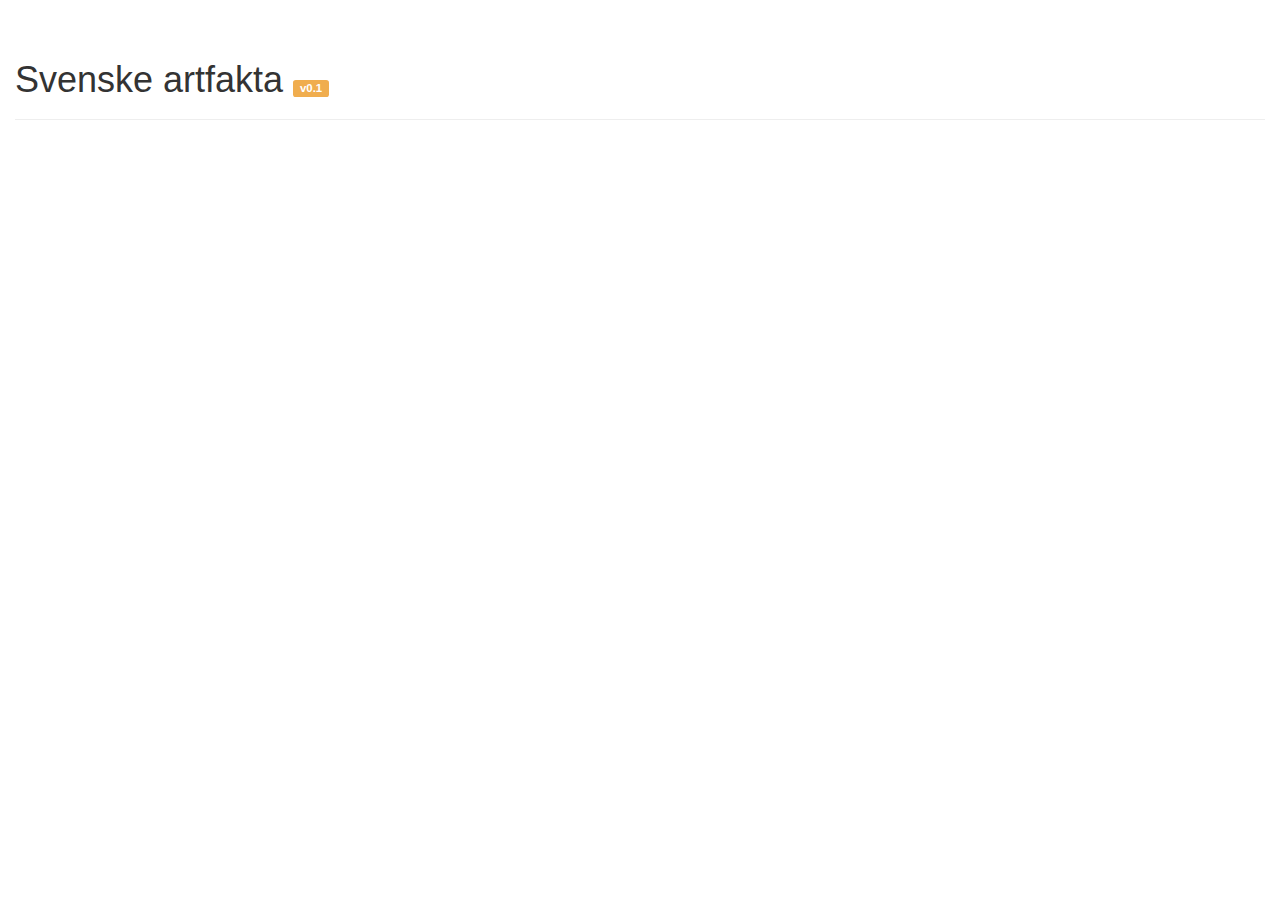
==== intro.html @ eec139e3 "Initial commit" ====
<!DOCTYPE html>
<html lang="en">
	<head>
		<meta http-equiv="X-UA-Compatible" content="IE=edge;" />
		<meta http-equiv="Content-Type" content="text/html; charset=utf-8"/>
		<title></title>

		<script src="ext/jquery-2.1.3.min.js"></script>
		<script src="ext/bootstrap/3.3.2/js/bootstrap.min.js"></script>

		<link rel="stylesheet" href="ext/bootstrap/3.3.2/css/bootstrap.min.css">
		<link rel="stylesheet" href="ext/bootstrap/3.3.2/css/bootstrap-theme.min.css">

		<meta name="viewport" content="width=device-width, initial-scale=1">

	</head>
	<body>

		<div class="container-fluid">

			<div class="page-header">
				<div class="row">
					<div class="col-sm-12">
						<h1>Svenske artfakta <small><small><span class="label label-warning">v0.1</span></small></small></h1>
					</div>
				</div>
			</div>

			<div class="row">
				<div class="col-sm-12">



						<div id="description"></div>


				</div>
			</div>
		</div>

	<script type="text/javascript">

		var taxon = window.location.search.substring(1);

		if(taxon) {
	    $(function() {
	        $.ajax({
	            url: "https://api.artdatabanken.se/information/v1/speciesdataservice/v1/speciesdata/search?searchString=" + taxon,
	            beforeSend: function(xhrObj){
	                // Request headers
	                xhrObj.setRequestHeader("Ocp-Apim-Subscription-Key","c4c5804fdc0b458e837e70d6dedb42cf");
	            },
	            type: "GET",
	        })
	        .done(function(data) {
						$(function() {
				        $.ajax({
									url: "https://api.artdatabanken.se/information/v1/speciesdataservice/v1/speciesdata/texts?taxa=" + data[0].taxonId,
									 beforeSend: function(xhrObj){
											 // Request headers
											 xhrObj.setRequestHeader("Ocp-Apim-Subscription-Key","c4c5804fdc0b458e837e70d6dedb42cf");
									 },
									 type: "GET",
							 })
							 .done(function(textdata) {
								 if(textdata) {
									 var d_obj = textdata[0];
									 var s_obj = d_obj.speciesData;
									 var descriptionHtml =
									 	"<div style='border: 1px solid #394057; padding: 25px;'>" +
										"<h6 style='border-bottom: 1px solid #394057; padding-bottom: 10px;'>Beskrivelse av <i>" + d_obj.scientificName.substr(0,1).toUpperCase() + d_obj.scientificName.substr(1).toLowerCase() + "</i> fra den svenske ArtDatabankens tjeneste <a href='//artfakta.artdatabanken.se/taxon/" + data[0].taxonId +"'>ArtFakta</a>. " +
										"Vær oppmerksom på at <i>" + d_obj.scientificName.substr(0,1).toUpperCase() + d_obj.scientificName.substr(1).toLowerCase() + "</i> kan ha ulike definisjoner i Norge og Sverige.</h6>" +
										"<a href='//artdatabanken.se'><img src='ArtDatabanken.png' style='float: right; height: 25px;'/></a>" +
										"<H1><i>" + d_obj.scientificName.substr(0,1).toUpperCase() + d_obj.scientificName.substr(1).toLowerCase() + "</i></H1>" +


										"<H2>" + d_obj.swedishName.substr(0,1).toUpperCase() + d_obj.swedishName.substr(1).toLowerCase() + "</H2>" +

										(!!s_obj.characteristicAsHtml || !!s_obj.characteristic ?
											"<p>" + (!!s_obj.characteristicAsHtml ? s_obj.characteristicAsHtml.substr(0,400) : s_obj.characteristic.replace(/\\n/g, "<br />").substr(0,400)) + "...</p>" : ""
										) +
										"<a href='./?'" + taxon + ">Les mer</a>" +
										"</div>";

									 $('#description').html(descriptionHtml);
								 	}


							 })
							 .fail(function() {
								 console.log("error in getting taxon texts");
							 });
						 });
					 })
					 .fail(function() {
						 console.log("error in taxon search");
					 });
				 })
			 }
	</script>


	</body>
</html>
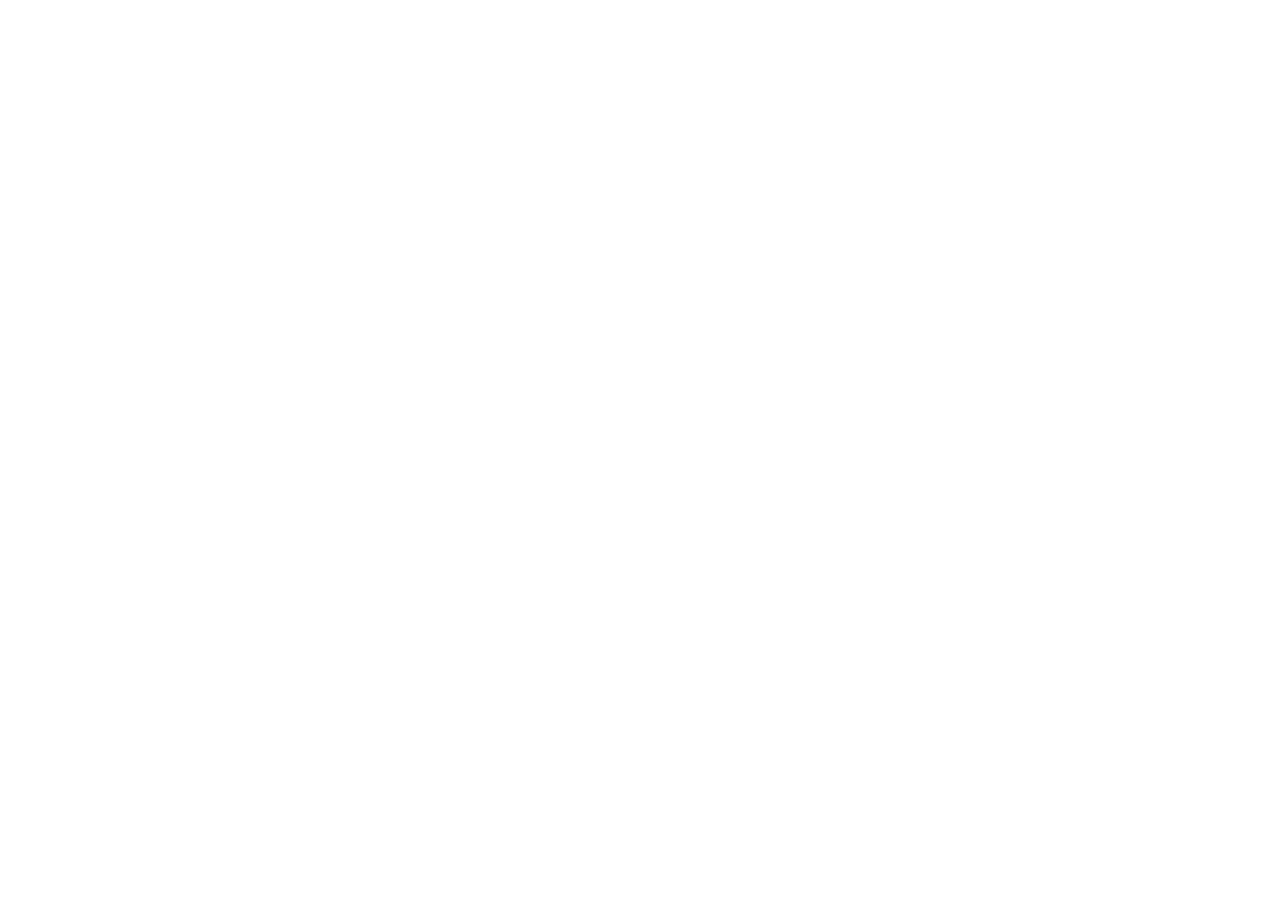
==== commit 2c6c1e0b: "Remove header, add window height event" ====
--- a/intro.html
+++ b/intro.html
@@ -15,28 +15,7 @@
 
 	</head>
 	<body>
-
-		<div class="container-fluid">
-
-			<div class="page-header">
-				<div class="row">
-					<div class="col-sm-12">
-						<h1>Svenske artfakta <small><small><span class="label label-warning">v0.1</span></small></small></h1>
-					</div>
-				</div>
-			</div>
-
-			<div class="row">
-				<div class="col-sm-12">
-
-
-
-						<div id="description"></div>
-
-
-				</div>
-			</div>
-		</div>
+		<div id="description"></div>
 
 	<script type="text/javascript">
 
@@ -83,6 +62,7 @@
 										"</div>";
 
 									 $('#description').html(descriptionHtml);
+									 parent.postMessage(document.body.scrollHeight, '*');
 								 	}
 
 
